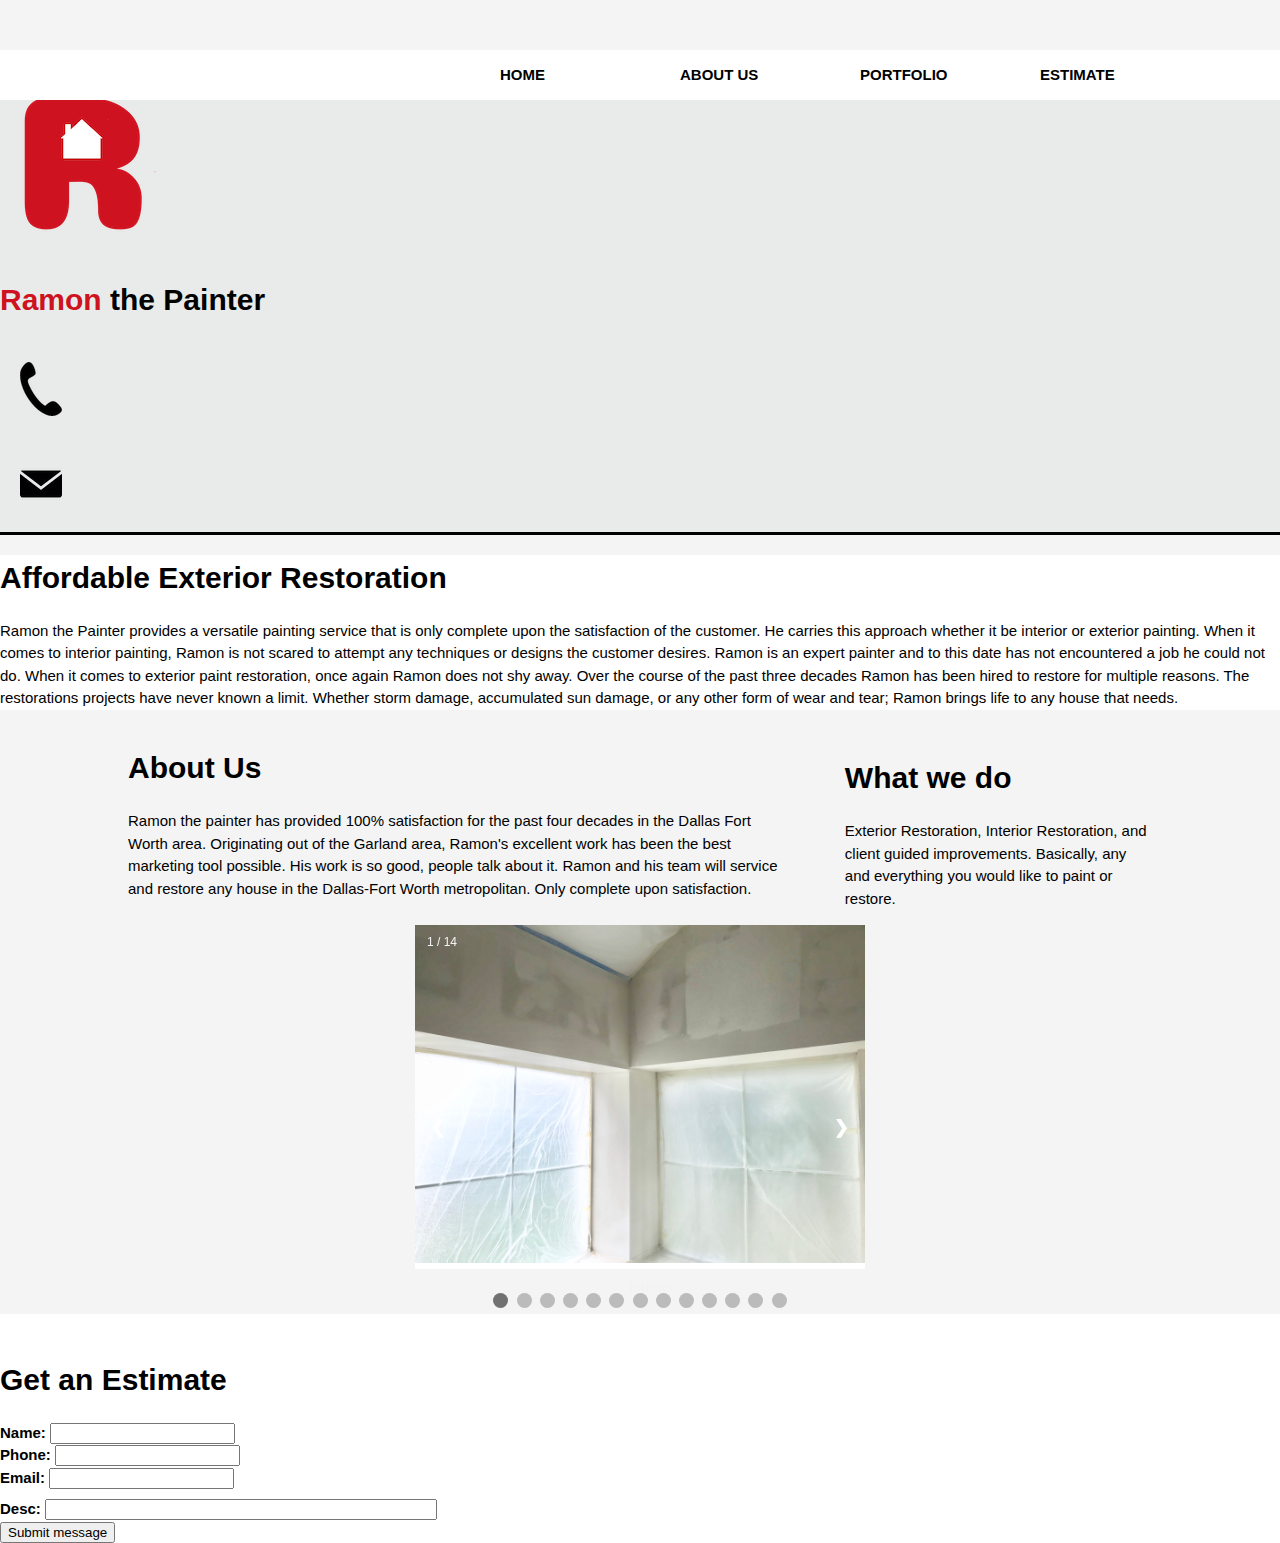
==== Ramon/index.html @ 3c64baa5 "Add files via upload" ====
<!DOCTYPE html>
<html>
  <head>
    <meta charset="utf-8">
    <meta name="viewport" content="width=device-width">
    <meta name="description" content="Ramon the painter, premier exterior home painting with reasonable pricing. All jobs can be done with satisfaction guaranteed"\
    <meta name="keywords" content="Ramon the Painter, premier exterior, reasonable pricing, satisfaction guaranteed, painters in my area, DFW painting, texture painting, contractor, Renovation  "
    <meta name="author" content="Alek Caro">
    <title>Ramon The Painter </title>

    <link rel="stylesheet" href="./css/style.css">
    <link rel="stylesheet" href="./css/portfolio.css">
  </head>

    <nav>
        <ul>
          <li> <a href="#index" >Home</a></li>
          <li> <a href="#about">About Us</a></li>
          <li> <a href="#portfolio">Portfolio</a></li>
          <li> <a href="#Estimate">Estimate</a></li>
        </ul>
    </nav>
<body>
    <header > <img src="./img/logo.png"> <h1><span class="highlight"> Ramon</span> the Painter</h1> <a href="tel:214-679-4513"><img src="./img/phone.png"/></a><a href="mailto:ramonthepainter@yahoo.com"><img src="./img/email.png"/></a> </header>


        <section class="sec1"></section>
        <section class="sec2">
        <div class=”container”>
        <div id = "index">

  	     <h1><span class="highlight"> Affordable Exterior Restoration</span></h1>
  	     <p > Ramon the Painter provides a versatile painting service that is only complete upon the satisfaction of the customer. He carries this approach whether it be interior or exterior painting. When it comes to interior painting, Ramon is not scared to attempt any techniques or designs the customer desires. Ramon is an expert painter and to this date has not encountered a job he could not do. When it comes to exterior paint restoration, once again Ramon does not shy away. Over the course of the past three decades Ramon has been hired to restore for multiple reasons. The restorations projects have never known a limit.  Whether storm damage, accumulated sun damage, or any other form of wear and tear; Ramon brings life to any house that needs. </p>
         <script src="https://apps.elfsight.com/p/platform.js" defer></script>
         <div class="elfsight-app-da55589c-4222-4da8-b563-6948ba908dc8"></div>
        </div>
      </div>
      </section>
      <section>
      <div class="container">
        <div id = "about">
          <article id="main-col">

            <h1 class = page-title> About Us </h1>
              <p> Ramon the painter has provided 100% satisfaction for the past four decades in the Dallas Fort Worth area. Originating out of the Garland area, Ramon's excellent work has been the best marketing tool possible. His work is so good, people talk about it. Ramon and his team will service and restore any house in the Dallas-Fort Worth metropolitan. Only complete upon satisfaction. </p>

          </article>
          <aside id = "sidebar">
            <h1> What we do </h1>
              <p> Exterior Restoration, Interior Restoration, and client guided improvements. Basically, any and everything you would like to paint or restore. </p>

          </aside>

        </div>
      </section>

      <div class="slideshow-container">
        <div id = "portfolio">

        <!-- Full-width images with number and caption text -->
        <div class="mySlides fade">
          <div class="numbertext">1 / 14</div>
          <img src="./img/IMG_4850.JPEG" style="width:100%">
          <div class="text">Interior</div>
        </div>

        <div class="mySlides fade">
          <div class="numbertext">2 / 14</div>
          <img src="./img/IMG_4865.JPEG" style="width:100%">
          <div class="text">Interior</div>
        </div>

        <div class="mySlides fade">
          <div class="numbertext">3 / 14</div>
          <img src="./img/IMG_4856.JPEG" style="width:100%">
          <div class="text">Exterior</div>
        </div>

        <div class="mySlides fade">
          <div class="numbertext">4 / 14</div>
          <img src="./img/photo4.JPEG" style="width:100%">
          <div class="text">Interior</div>
        </div>

        <div class="mySlides fade">
          <div class="numbertext">5 / 14</div>
          <img src="./img/IMG_4854.JPEG" style="width:100%">
          <div class="text">Interior</div>
        </div>

        <div class="mySlides fade">
          <div class="numbertext">6 / 14</div>
          <img src="./img/photo5.JPEG" style="width:100%">
          <div class="text">Interior</div>
        </div>

        <div class="mySlides fade">
          <div class="numbertext">7 / 14</div>
          <img src="./img/IMG_5354.JPEG" style="width:100%">
          <div class="text">Interior</div>
        </div>

        <div class="mySlides fade">
          <div class="numbertext">8 / 14</div>
          <img src="./img/IMG_5384.JPEG" style="width:100%">
          <div class="text">Interior</div>
        </div>

        <div class="mySlides fade">
          <div class="numbertext">9 / 14</div>
          <img src="./img/photo8.JPEG" style="width:100%">
          <div class="text">Interior</div>
        </div>

        <div class="mySlides fade">
          <div class="numbertext">10 / 14</div>
          <img src="./img/photo9.JPEG" style="width:100%">
          <div class="text">Interior</div>
        </div>

        <div class="mySlides fade">
          <div class="numbertext">11 / 14</div>
          <img src="./img/photo10.JPEG" style="width:100%">
          <div class="text">Interior</div>
        </div>

        <div class="mySlides fade">
          <div class="numbertext">12 / 14</div>
          <img src="./img/photo11.JPEG" style="width:100%">
          <div class="text">Interior</div>
        </div>

        <div class="mySlides fade">
          <div class="numbertext">13 / 14</div>
          <img src="./img/photo12.JPEG" style="width:100%">
          <div class="text">Interior</div>
        </div>
        <div class="mySlides fade">
          <div class="numbertext">14 / 14</div>
          <img src="./img/photo13.JPEG" style="width:100%">
          <div class="text">Interior</div>
        </div>
        <!-- Next and previous buttons -->
        <a class="prev" onclick="plusSlides(-1)">&#10094;</a>
        <a class="next" onclick="plusSlides(1)">&#10095;</a>
      </div>
      <br>

      <!-- The dots/circles -->
      <div style="text-align:center">
        <span class="dot" onclick="currentSlide(1)"></span>
        <span class="dot" onclick="currentSlide(2)"></span>
        <span class="dot" onclick="currentSlide(3)"></span>
        <span class="dot" onclick="currentSlide(4)"></span>
        <span class="dot" onclick="currentSlide(5)"></span>
        <span class="dot" onclick="currentSlide(6)"></span>
        <span class="dot" onclick="currentSlide(7)"></span>
        <span class="dot" onclick="currentSlide(8)"></span>
        <span class="dot" onclick="currentSlide(9)"></span>
        <span class="dot" onclick="currentSlide(10)"></span>
        <span class="dot" onclick="currentSlide(11)"></span>
        <span class="dot" onclick="currentSlide(12)"></span>
        <span class="dot" onclick="currentSlide(13)"></span>
      </div>

      <script>
        var slideIndex = 1;
      showSlides(slideIndex);

      // Next/previous controls
      function plusSlides(n) {
        showSlides(slideIndex += n);
      }

      // Thumbnail image controls
      function currentSlide(n) {
        showSlides(slideIndex = n);
      }

      function showSlides(n) {
        var i;
        var slides = document.getElementsByClassName("mySlides");
        var dots = document.getElementsByClassName("dot");
        if (n > slides.length) {slideIndex = 1}
        if (n < 1) {slideIndex = slides.length}
        for (i = 0; i < slides.length; i++) {
            slides[i].style.display = "none";
        }
        for (i = 0; i < dots.length; i++) {
            dots[i].className = dots[i].className.replace(" active", "");
        }
        slides[slideIndex-1].style.display = "block";
        dots[slideIndex-1].className += " active";
      }
      </script>
      </div>
      </div>

      <div id = "GetAnEstimate">
      <script>
        function myFunction(){
          var xhttp = new XMLHttpRequest();
          xhttp.onreadystatechange = function(){
            if (this.readyState === XMLHttpRequest.DONE && this.status === 200) {
              document.getElementById("my-demo").innerHTML = "Email Sent!";
            }
        };
        var formName = "\""+ document.getElementById("formName").value + "\""
        var emailRequestor = "\""+ document.getElementById("emailRequestor").value + "\""
        var emailBody = "\""+ document.getElementById("emailBody").value + "\""
        var emailSubject = "\""+ document.getElementById("emailSubject").value + "\""



        xhttp.open("POST", " https://yell7mpp0i.execute-api.us-east-2.amazonaws.com/dev/sendmessage");
        xhttp.setRequestHeader("Content-Type", "application/x-www-form-urlencoded");
        xhttp.send("{\"formName\": "+ formName + ",\"emailBody\": "+ emailBody + ",\"emailRequestor\":  "+ emailRequestor + ",\"emailSubject\":  "+ emailSubject + "}");
        }
      </script>

       <section id=”Estimate”>
         <div class=”container”>
              <div aign = "center">
                  <div id = "Estimate"   >

              <br>
              <h1><span id="my-demo"> Get an Estimate </span></h1>





              <b> Name: </b> <input styles="" types="text" id="formName" /><br>
              <b> Phone: </b> <input styles="" types="text" id="emailRequestor" /><br>
              <b> Email: </b> <input styles="" types="text" id="emailBody" /><br>
              <b> Desc: </b> <input styles="" types="text" id="emailSubject" /><br>


              <button onclick="myFunction()">Submit message </button>

              </div>
             </div>
            </div>
      </section>
---- Ramon/css/style.css ----
html{
  scroll-behavior: smooth;
}
body{

  font:15px/1.5 Arial,Helvetica, sans-serif;
  padding:0;
  margin:0;
  background-color:#f4f4f4;

}
nav{
  width:100%;
  height: 50px;
  top: 0;
  background-color:rgba(255, 255, 255, 255) ;
  border-top: 1px rgba(0,0,0,0);
  border-bottom:1px rgba(0,0,0,0);
  position: sticky;
  top: 50px;

}
nav ul {
  display: flex;
  margin: 0;
  padding: 0  100px;
  float:right;
}
nav ul li {
  list-style: none;
  color: black;
}
nav ul li a {
  display: block;
  color: black;
  padding: 0 20px;
  text-decoration: none;
  text-transform: uppercase;
  font-weight: bold;
  line-height: 50px;
}
nav ul li a: hover,
nav ul li a.active{
  background: #white;
}

/*Global*/
.container{
  width:80%;
  margin:auto;
  overflow:hidden;
}
ul {
  margin:0;
  padding:0;
}

a{
  padding:20px;
  width:100px;
  display:block;
  text-decoration: none;
  color:#fff;
  text-transform: uppercase;
  font-weight: bold;
}
#index{
  background:white;
}
#portfolio{
  background:white;
}
#about{
  background:white;
}
#GetAnEstimate{
  background:white;
  text-decoration-color: #ce1220;
}
#GetAnEstimate b {
  color:black;

}
#GetAnEstimate h1 {
  color:black;

}


.dark{
  padding:15px;
  background:#929292;
  color:#ffffff;
  margin-top: 10px;
  margin-bottom: 10px;
}
.light{
  padding:15px;
  background:#e9ebea;
  color:#ffffff;
  margin-top: 10px;
  margin-bottom: 10px;
}

/*header*/
header{
  background:#e9ebea;
  color:#010101;
  padding-top:30px;
  min-height:70px;
  border-bottom:#010101 3px solid;
}

  header a {
    color:#010101;
    text-decoration:none;
    text-transform: uppercase;
    font-size: 16px;
  }


  li{
    float:left;
    display:inline;
    padding: 0 20px 0 20px;
  }

  header #branding{
    float:left;
  }

  header #branding h1{
    margin:0;
  }


  header .highlight, header .current a{
    color:#ce1220;
    font-weight:bold;
  }

  header a:hover{
    color:#cccccc;
    font-weight:bold;
  }


  #header-background{
    height: 100%;
    background-image: url('../img/showcase.jpeg');
    background-repeat: no-repeat;
    height: 409px;
    background-position: center;
    background-size: cover;
  }



 #showcase{
   text-align:center;
   background-color:;
 }
 #showcase h1{
   margin-top:100px;
   font-size:55px;
   margin-bottom:10px:
 }
 #showcase p{
   font-size:20px;
 }
 #showcase img{
   align: center;
   width: 90px

 }





/*sidebar */
aside#sidebar{
  float:right;
  width:30%;
  margin-top:10px;

}
#emailSubject{

  width:30%;
  margin-top:10px;

}

/*main-col */

article#main-col{
  float:left;
  width: 65%;
}

/*footer*/

footer{
  padding:20px;
  margin-top:20px;
  color:#ce1220;
  background-color: #929292;
  text-align: center;
}
/*media queries */
@media (max-width: 768px){
  header #branding,
  header nav,
  header nav li
  #newsletter h1,
  #newsletter form{

    text-align:center;
    width: 100%;
  }


  header{
    padding-bottom:20px;
  }

  #showcase h1{
    margin-top: 40px;
  }
---- Ramon/css/portfolio.css ----
{box-sizing: border-box}

.slideshow-container {
  max-width: 450px;
  max-height: 600px;


  position: relative;
  margin: auto;
}

/* Hide the images by default */
.mySlides {
  display: none;
}

/* Next & previous buttons */
.prev, .next {
  cursor: pointer;
  position: absolute;
  top: 50%;
  width: auto;
  margin-top: -22px;
  padding: 16px;
  color: white;
  font-weight: bold;
  font-size: 18px;
  transition: 0.6s ease;
  border-radius: 0 3px 3px 0;
  user-select: none;
}

/* Position the "next button" to the right */
.next {
  right: 0;
  border-radius: 3px 0 0 3px;
}

/* On hover, add a black background color with a little bit see-through */
.prev:hover, .next:hover {
  background-color: rgba(0,0,0,0.8);
}

/* Caption text */
.text {
  color: #f2f2f2;
  font-size: 15px;
  padding: 8px 12px;
  position: absolute;
  bottom: 8px;
  width: 100%;
  text-align: center;
}

/* Number text (1/3 etc) */
.numbertext {
  color: #f2f2f2;
  font-size: 12px;
  padding: 8px 12px;
  position: absolute;
  top: 0;
}

/* The dots/bullets/indicators */
.dot {
  cursor: pointer;
  height: 15px;
  width: 15px;
  margin: 0 2px;
  background-color: #bbb;
  border-radius: 50%;
  display: inline-block;
  transition: background-color 0.6s ease;
}

.active, .dot:hover {
  background-color: #717171;
}

/* Fading animation */
.fade {
  -webkit-animation-name: fade;
  -webkit-animation-duration: 1.5s;
  animation-name: fade;
  animation-duration: 1.5s;
}

@-webkit-keyframes fade {
  from {opacity: .4}
  to {opacity: 1}
}

@keyframes fade {
  from {opacity: .4}
  to {opacity: 1}
}
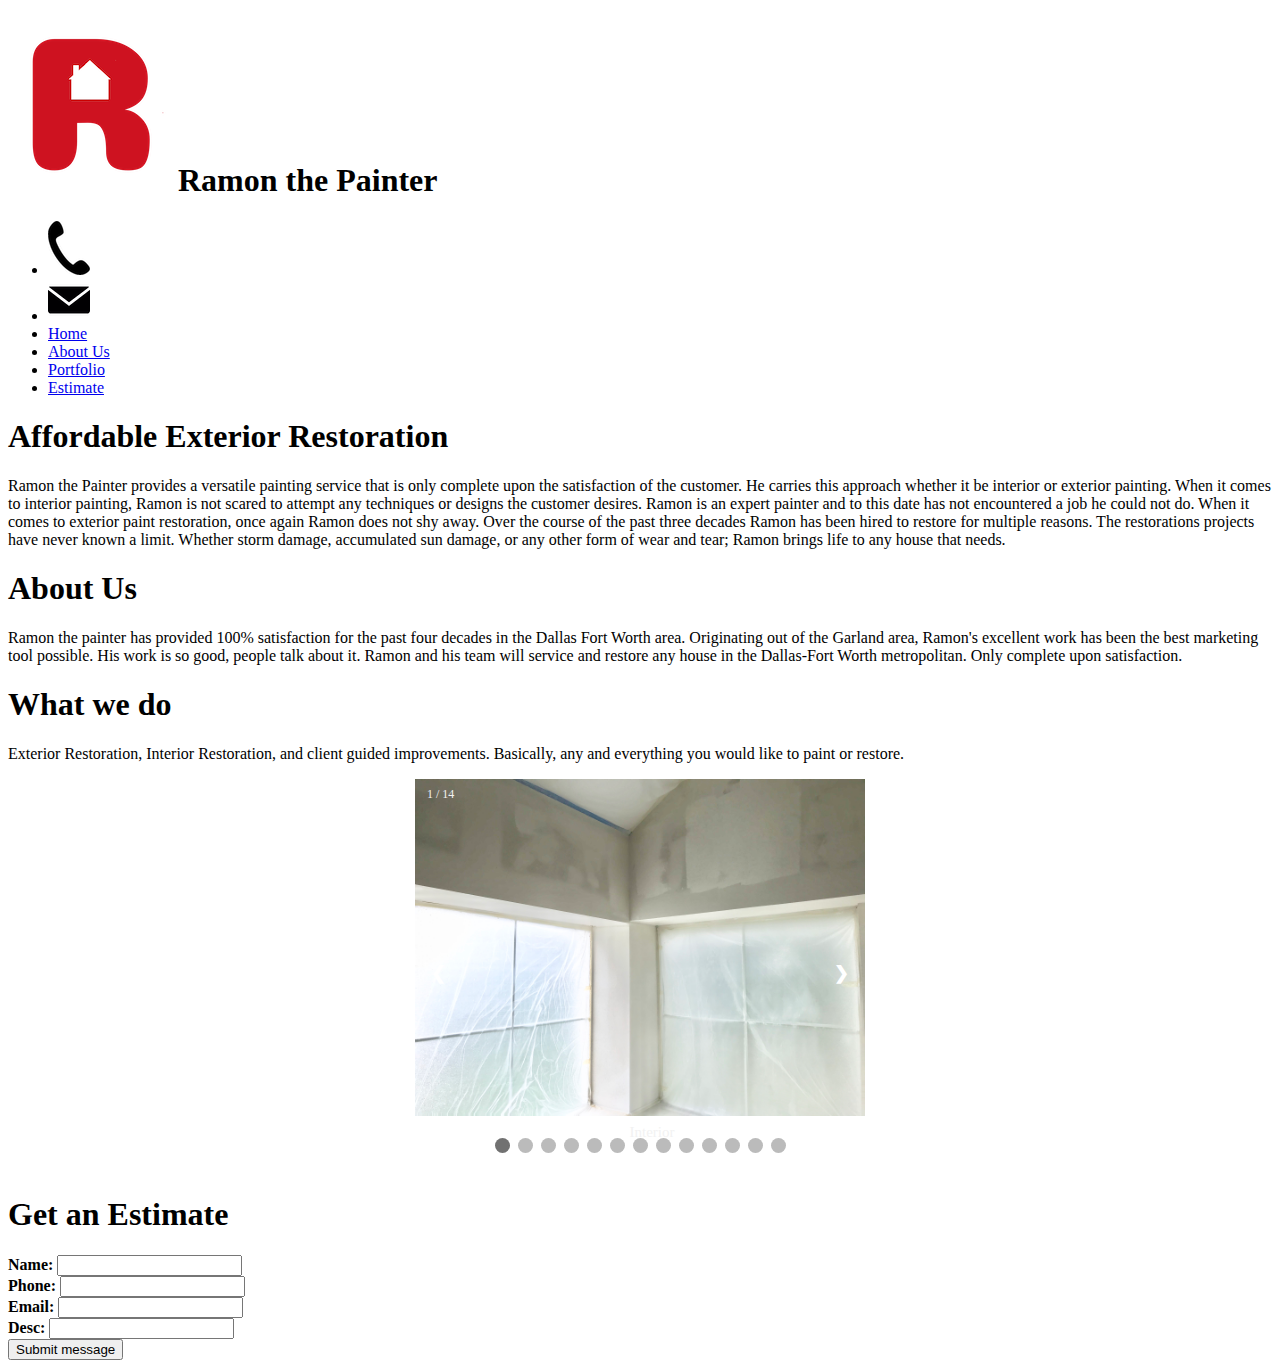
==== commit d9ef94f9: "Add files via upload" ====
--- a/Ramon/index.html
+++ b/Ramon/index.html
@@ -11,21 +11,27 @@
     <link rel="stylesheet" href="./css/style.css">
     <link rel="stylesheet" href="./css/portfolio.css">
   </head>
+  <section>
+    <header><h1><span class="highlight"> <img src="./img/logo.png">Ramon</span> the Painter</h1></header>
 
     <nav>
+
         <ul>
-          <li> <a href="#index" >Home</a></li>
+          <li > <a href="tel:214-679-4513"><img src="./img/phone.png"/></a></li>
+          <li > <a href="mailto:ramonthepainter@yahoo.com"><img src="./img/email.png"/></a></li>
+          <li> <a href="#index">Home</a></li>
           <li> <a href="#about">About Us</a></li>
           <li> <a href="#portfolio">Portfolio</a></li>
           <li> <a href="#Estimate">Estimate</a></li>
+
         </ul>
     </nav>
+
+  </section>
 <body>
-    <header > <img src="./img/logo.png"> <h1><span class="highlight"> Ramon</span> the Painter</h1> <a href="tel:214-679-4513"><img src="./img/phone.png"/></a><a href="mailto:ramonthepainter@yahoo.com"><img src="./img/email.png"/></a> </header>
-
-
-        <section class="sec1"></section>
-        <section class="sec2">
+
+
+      <section>
         <div class=”container”>
         <div id = "index">
 
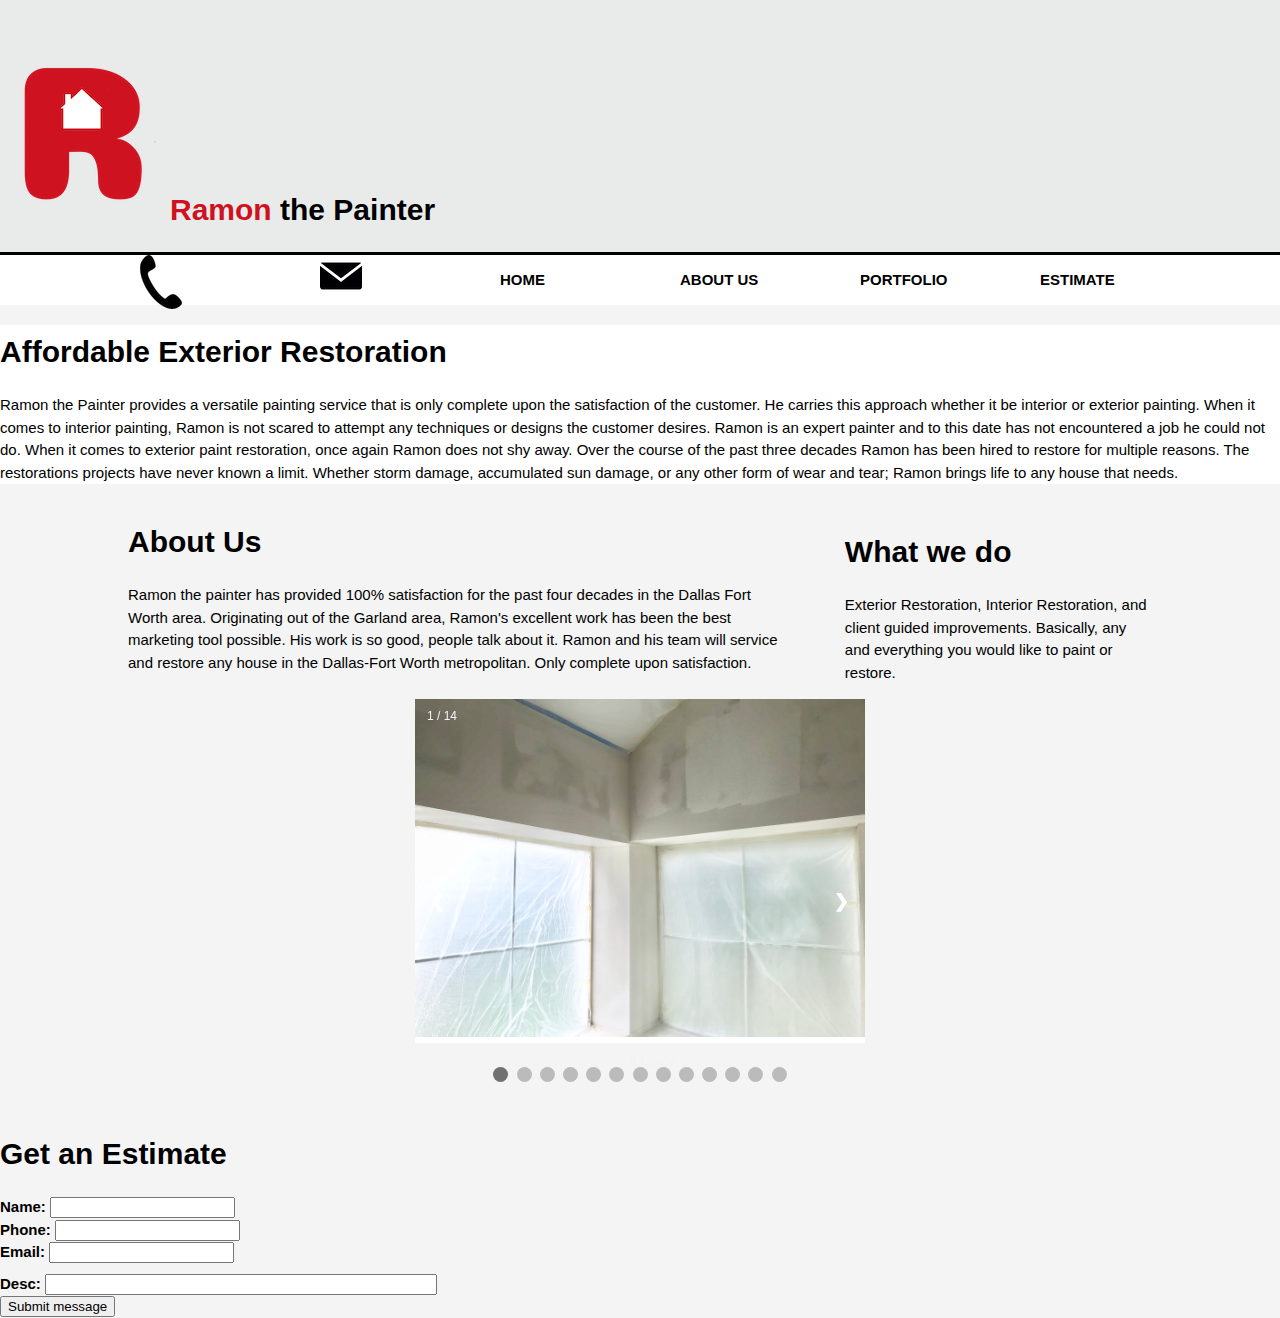
==== commit 21891fc8: "Add files via upload" ====
--- a/Ramon/index.html
+++ b/Ramon/index.html
@@ -27,7 +27,7 @@
         </ul>
     </nav>
 
-  </section>
+  
 <body>
 
 
--- a/Ramon/css/style.css
+++ b/Ramon/css/style.css
@@ -0,0 +1,187 @@
+html{
+  scroll-behavior: smooth;
+}
+
+body{
+  font: 15px/1.5 Arial, Helvetica, Sans-serif;
+  padding:0;
+  margin: 0;
+  background-color: #f4f4f4;
+}
+
+
+
+nav{
+  width:100%;
+  height: 50px;
+  top: 0;
+  background-color:rgba(255, 255, 255, 255) ;
+  border-top: 1px rgba(0,0,0,0);
+  border-bottom:1px rgba(0,0,0,0);
+  position: sticky;
+  top: 50px;
+
+}
+nav ul {
+  display: flex;
+  margin: 0;
+  padding: 0  100px;
+  float:right;
+}
+nav ul li {
+  list-style: none;
+  color: black;
+}
+nav ul li a {
+  display: block;
+  color: black;
+  padding: 0 20px;
+  text-decoration: none;
+  text-transform: uppercase;
+  font-weight: bold;
+  line-height: 50px;
+}
+nav ul li a: hover,
+nav ul li a.active{
+  background: #white;
+}
+
+/*Global*/
+.container{
+  width:80%;
+  margin:auto;
+  overflow:hidden;
+}
+ul {
+  margin:0;
+  padding:0;
+}
+
+a{
+  padding:20px;
+  width:100px;
+  display:block;
+  text-decoration: none;
+  color:#fff;
+  text-transform: uppercase;
+  font-weight: bold;
+}
+#index{
+  background:white;
+}
+#portfolio{
+  background:white;
+}
+#about{
+  background:white;
+}
+
+.dark{
+  padding:15px;
+  background:#929292;
+  color:#ffffff;
+  margin-top: 10px;
+  margin-bottom: 10px;
+}
+.light{
+  padding:15px;
+  background:#e9ebea;
+  color:#ffffff;
+  margin-top: 10px;
+  margin-bottom: 10px;
+}
+
+/*header*/
+header{
+  background:#e9ebea;
+  color:#010101;
+  padding-top:30px;
+  min-height:70px;
+  border-bottom:#010101 3px solid;
+}
+
+  header a {
+    color:#010101;
+    text-decoration:none;
+    text-transform: uppercase;
+    font-size: 16px;
+  }
+
+
+  li{
+    float:left;
+    display:inline;
+    padding: 0 20px 0 20px;
+  }
+
+  header #branding{
+    float:left;
+  }
+
+  header #branding h1{
+    margin:0;
+  }
+
+
+  header .highlight, header .current a{
+    color:#ce1220;
+    font-weight:bold;
+  }
+
+  header a:hover{
+    color:#cccccc;
+    font-weight:bold;
+  }
+
+
+  #header-background{
+    height: 100%;
+    background-image: url('../img/showcase.jpeg');
+    background-repeat: no-repeat;
+    height: 409px;
+    background-position: center;
+    background-size: cover;
+  }
+
+
+/*sidebar */
+aside#sidebar{
+  float:right;
+  width:30%;
+  margin-top:10px;
+
+}
+#emailSubject{
+
+  width:30%;
+  margin-top:10px;
+
+}
+
+/*main-col */
+
+article#main-col{
+  float:left;
+  width: 65%;
+}
+
+/*footer*/
+
+footer{
+  padding:20px;
+  margin-top:20px;
+  color:#ce1220;
+  background-color: #929292;
+  text-align: center;
+}
+/*media queries */
+@media (max-width: 768px){
+  header #branding,
+  header nav,
+  header nav li
+  #newsletter h1,
+  #newsletter form{
+
+    text-align:center;
+    width: 100%;
+  }
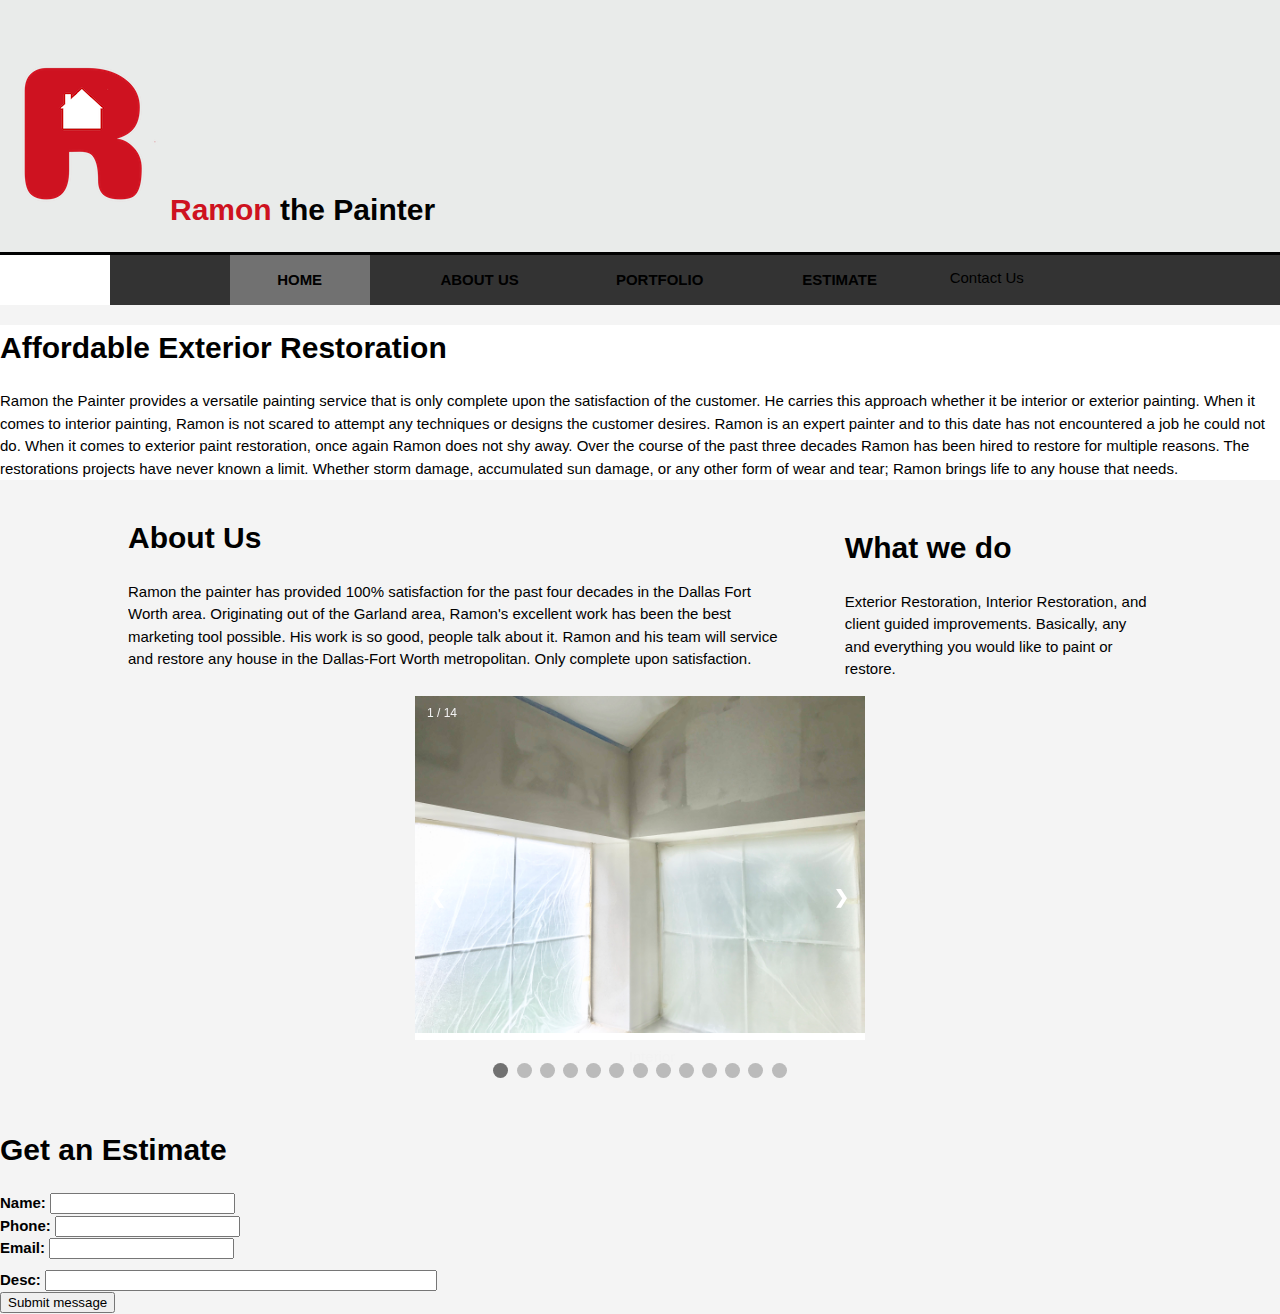
==== commit 6d153ec5: "Add files via upload" ====
--- a/Ramon/index.html
+++ b/Ramon/index.html
@@ -12,23 +12,28 @@
     <link rel="stylesheet" href="./css/portfolio.css">
   </head>
   <section>
+
     <header><h1><span class="highlight"> <img src="./img/logo.png">Ramon</span> the Painter</h1></header>
 
+<body>
     <nav>
-
-        <ul>
-          <li > <a href="tel:214-679-4513"><img src="./img/phone.png"/></a></li>
-          <li > <a href="mailto:ramonthepainter@yahoo.com"><img src="./img/email.png"/></a></li>
-          <li> <a href="#index">Home</a></li>
+        <ul class = "topnav">
+
+          <li> <a class = "active" href="#index">Home</a></li>
           <li> <a href="#about">About Us</a></li>
           <li> <a href="#portfolio">Portfolio</a></li>
           <li> <a href="#Estimate">Estimate</a></li>
+          <li class = "dropdown"> Contact Us <a href="javascript:void(0)" class = "dropbtn"</a>
+            <div class = "dropdown-content">
+            <a href="tel:214-679-4513"><img src="./img/phone.png"/></a>
+            <a href = "mailto:ramonthepainter@yahoo.com"><img src="./img/email.png"/></a><
+            </div>
+          </li>
 
         </ul>
     </nav>
 
-  
-<body>
+
 
 
       <section>
--- a/Ramon/css/style.css
+++ b/Ramon/css/style.css
@@ -8,7 +8,56 @@
   margin: 0;
   background-color: #f4f4f4;
 }
-
+ul {
+  list-style-type: none;
+  margin: 0;
+  padding: 0;
+  overflow: hidden;
+  background-color: #333;
+}
+
+li {
+  float: left;
+}
+
+li a, .dropbtn {
+  display: inline-block;
+  color: white;
+  text-align: center;
+  padding: 14px 16px;
+  text-decoration: none;
+}
+
+li a:hover, .dropdown:hover .dropbtn {
+  background-color: red;
+}
+
+li.dropdown {
+  display: inline-block;
+}
+
+.dropdown-content {
+  display: none;
+  position: absolute;
+  background-color: #f9f9f9;
+  min-width: 160px;
+  box-shadow: 0px 8px 16px 0px rgba(0,0,0,0.2);
+  z-index: 1;
+}
+
+.dropdown-content a {
+  color: black;
+  padding: 12px 16px;
+  text-decoration: none;
+  display: block;
+  text-align: left;
+}
+
+.dropdown-content a:hover {background-color: #f1f1f1;}
+
+.dropdown:hover .dropdown-content {
+  display: block;
+}
 
 
 nav{
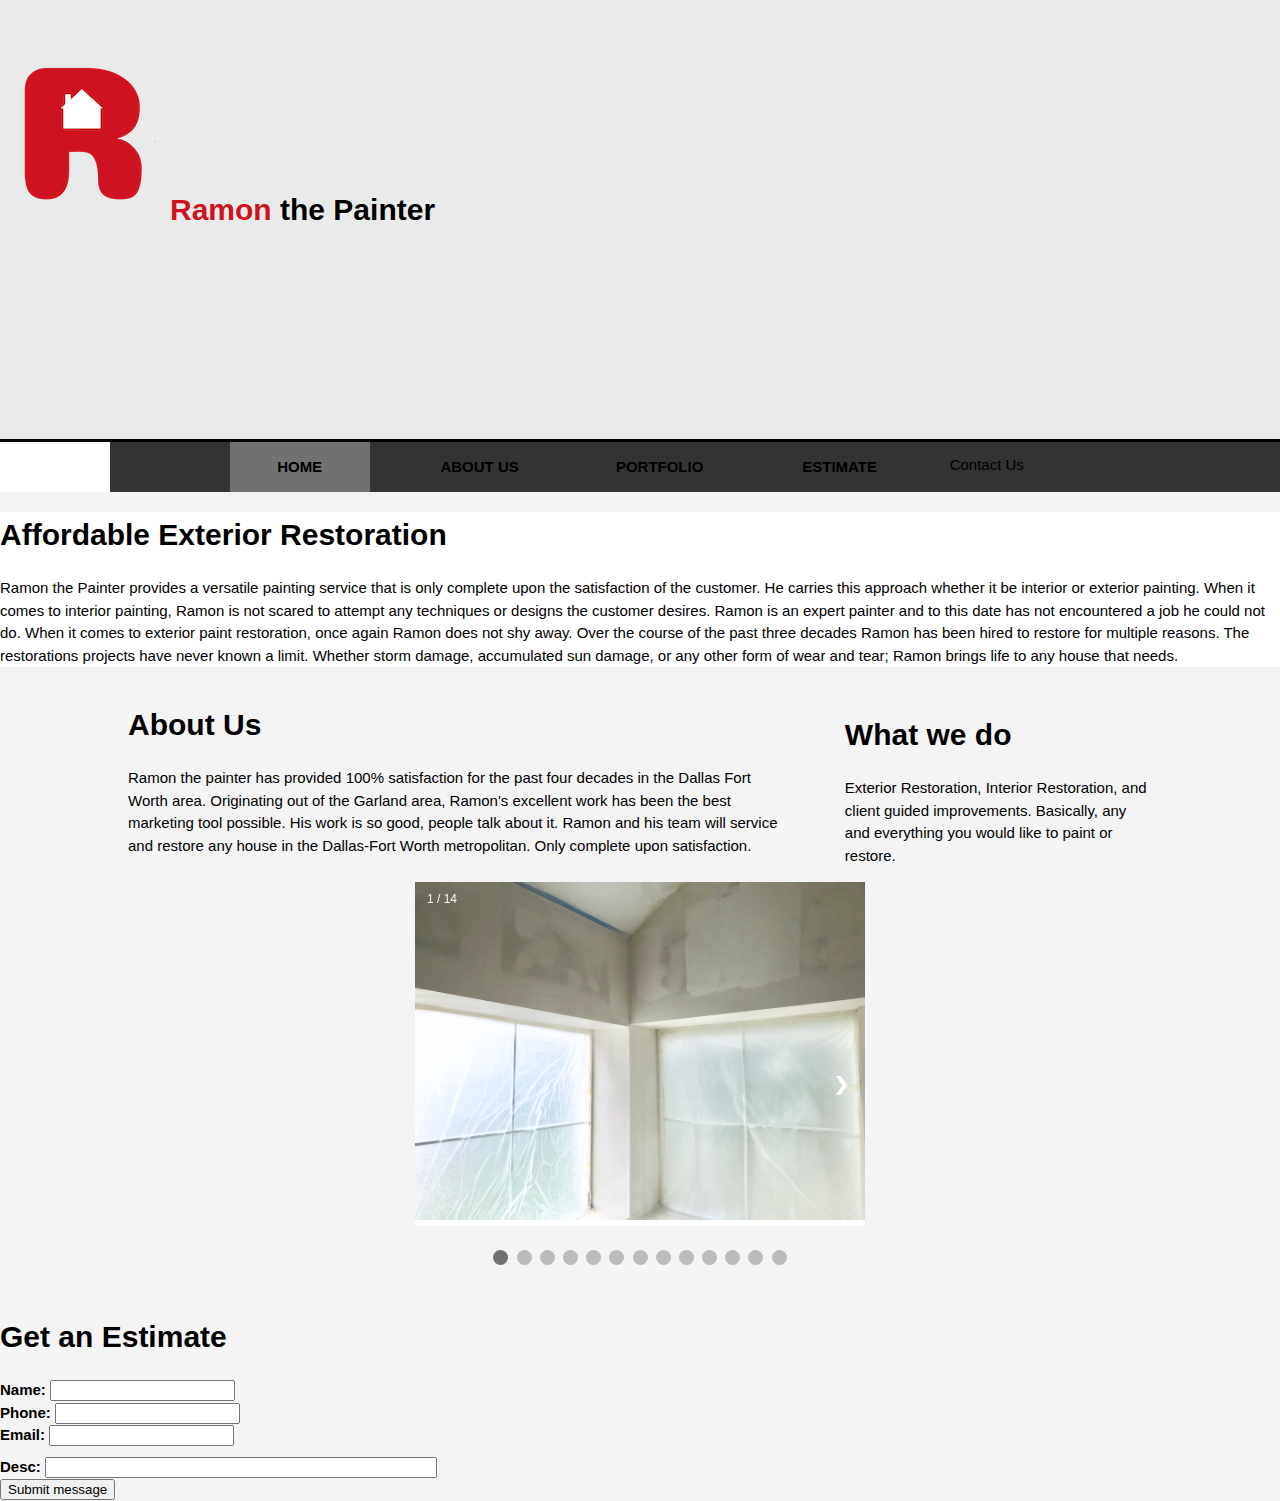
==== commit 382dcc1b: "Add files via upload" ====
--- a/Ramon/index.html
+++ b/Ramon/index.html
@@ -13,7 +13,7 @@
   </head>
   <section>
 
-    <header><h1><span class="highlight"> <img src="./img/logo.png">Ramon</span> the Painter</h1></header>
+    <header id = "header-background"><h1><span class="highlight"> <img src="./img/logo.png">Ramon</span> the Painter</h1></header>
 
 <body>
     <nav>
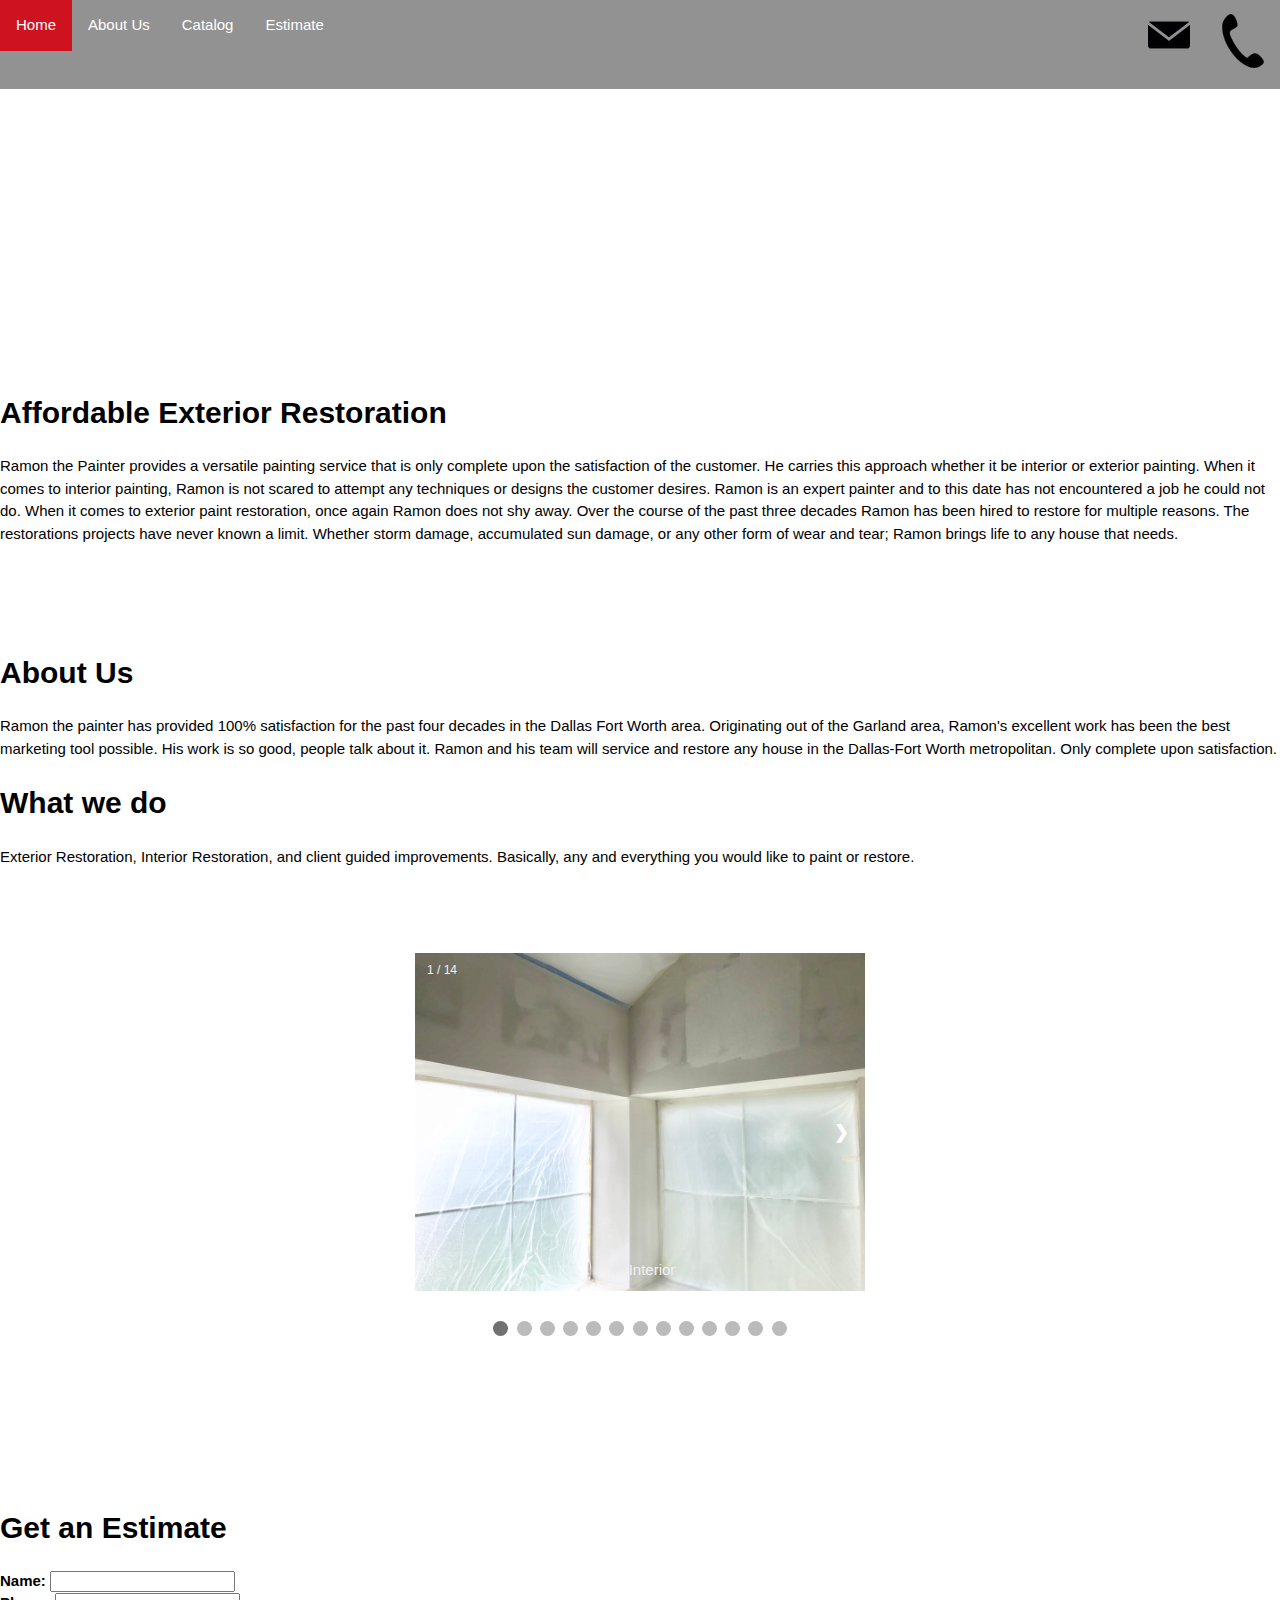
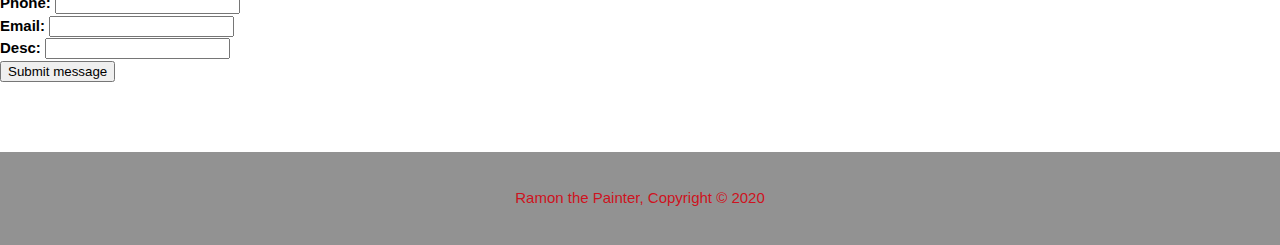
==== commit a0a44b80: "Add files via upload" ====
--- a/Ramon/index.html
+++ b/Ramon/index.html
@@ -1,255 +1,364 @@
 <!DOCTYPE html>
 <html>
-  <head>
-    <meta charset="utf-8">
-    <meta name="viewport" content="width=device-width">
-    <meta name="description" content="Ramon the painter, premier exterior home painting with reasonable pricing. All jobs can be done with satisfaction guaranteed"\
-    <meta name="keywords" content="Ramon the Painter, premier exterior, reasonable pricing, satisfaction guaranteed, painters in my area, DFW painting, texture painting, contractor, Renovation  "
-    <meta name="author" content="Alek Caro">
-    <title>Ramon The Painter </title>
-
-    <link rel="stylesheet" href="./css/style.css">
-    <link rel="stylesheet" href="./css/portfolio.css">
-  </head>
-  <section>
-
-    <header id = "header-background"><h1><span class="highlight"> <img src="./img/logo.png">Ramon</span> the Painter</h1></header>
-
-<body>
-    <nav>
-        <ul class = "topnav">
-
-          <li> <a class = "active" href="#index">Home</a></li>
-          <li> <a href="#about">About Us</a></li>
-          <li> <a href="#portfolio">Portfolio</a></li>
-          <li> <a href="#Estimate">Estimate</a></li>
-          <li class = "dropdown"> Contact Us <a href="javascript:void(0)" class = "dropbtn"</a>
-            <div class = "dropdown-content">
-            <a href="tel:214-679-4513"><img src="./img/phone.png"/></a>
-            <a href = "mailto:ramonthepainter@yahoo.com"><img src="./img/email.png"/></a><
-            </div>
-          </li>
-
-        </ul>
-    </nav>
-
-
-
-
-      <section>
-        <div class=”container”>
-        <div id = "index">
-
-  	     <h1><span class="highlight"> Affordable Exterior Restoration</span></h1>
-  	     <p > Ramon the Painter provides a versatile painting service that is only complete upon the satisfaction of the customer. He carries this approach whether it be interior or exterior painting. When it comes to interior painting, Ramon is not scared to attempt any techniques or designs the customer desires. Ramon is an expert painter and to this date has not encountered a job he could not do. When it comes to exterior paint restoration, once again Ramon does not shy away. Over the course of the past three decades Ramon has been hired to restore for multiple reasons. The restorations projects have never known a limit.  Whether storm damage, accumulated sun damage, or any other form of wear and tear; Ramon brings life to any house that needs. </p>
-         <script src="https://apps.elfsight.com/p/platform.js" defer></script>
-         <div class="elfsight-app-da55589c-4222-4da8-b563-6948ba908dc8"></div>
+<head>
+
+<meta name="viewport" content="width=device-width">
+<style>
+html{
+  scroll-behavior: smooth;
+
+}
+
+body{
+  font: 15px/1.5 Arial, Helvetica, Sans-serif;
+  padding:0;
+  margin: 0;
+  background-color: #f4f4f4;
+  padding-top: 300px;
+
+}
+
+section{
+  height: 80%
+  width: 100%
+}
+ul.topnav {
+  list-style-type: none;
+  margin: 0;
+  padding: 0;
+  overflow: hidden;
+  background-color: #929292;
+  position:fixed;
+  top:0;
+  width: 100%;
+}
+
+ul.topnav li {float: left;}
+
+ul.topnav li a {
+  display: block;
+  color: white;
+  text-align: center;
+  padding: 14px 16px;
+  text-decoration: none;
+
+}
+ul.topnav li a:hover:not (.active){background-color:#929292;
+}
+
+li a:hover{
+  background-color: #ce1220;
+}
+
+.active{background-color:#ce1220;
+}
+
+ul.topnav li a.active {background-color: #ce1220;}
+
+ul.topnav li.right {float: right;}
+
+@media screen and (max-width: 600px) {
+  ul.topnav li.right,
+  ul.topnav li {float: none;}
+}
+footer{
+  padding:20px;
+  margin-top:20px;
+  color:#ce1220;
+  background-color: #929292;
+  text-align: center;
+}
+aside#sidebar{
+  float:right;
+  width:30%;
+  margin-top:10px;
+
+}
+
+header .highlight, header .current a{
+  color:#ce1220;
+  font-weight:bold;
+}
+nav ul {
+  display: flex;
+  margin: 0;
+  padding: 0  100px;
+  float:right;
+}
+nav ul li {
+  list-style: none;
+  color: black;
+}
+nav ul li a {
+  display: block;
+  color: black;
+  padding: 0 20px;
+  text-decoration: none;
+  text-transform: uppercase;
+  font-weight: bold;
+  line-height: 50px;
+}
+li a: hover{
+  background-color: #ce1220;
+}
+li a: onclick{
+  background-color: #ce1220;
+}
+nav ul li a.active{
+  background: #white;
+
+}
+ul.topnav{
+  z-index: 999;
+}
+#portfolio{
+  padding-top: 50px;
+}
+#Estimate{
+  padding-top: 50px;
+  padding-bottom: 50px;
+}
+
+</style>
+</head>
+<link rel="stylesheet" href="./css/portfolio.css">
+<body style = "background-color:white">
+
+<ul class="topnav">
+  <li><a  href="#index">Home</a></li>
+  <li><a href="#about">About Us </a></li>
+  <li><a href="#portfolio">Catalog</a></li>
+  <li> <a href="#Estimate">Estimate</a></li>
+  <li class="right"><a href="tel:214-679-4513"><img src="./img/phone.png"/></a></li>
+  <li class= "right"><a  href = "mailto:ramonthepainter@yahoo.com"><img src="./img/email.png"/></a></li>
+</ul>
+
+<section>  <div id = "index" style= "display:block; padding-top:70px;">
+  <div class=”container”>
+
+
+
+   <h1  ><span class="highlight"> Affordable Exterior Restoration</span></h1>
+   <p > Ramon the Painter provides a versatile painting service that is only complete upon the satisfaction of the customer. He carries this approach whether it be interior or exterior painting. When it comes to interior painting, Ramon is not scared to attempt any techniques or designs the customer desires. Ramon is an expert painter and to this date has not encountered a job he could not do. When it comes to exterior paint restoration, once again Ramon does not shy away. Over the course of the past three decades Ramon has been hired to restore for multiple reasons. The restorations projects have never known a limit.  Whether storm damage, accumulated sun damage, or any other form of wear and tear; Ramon brings life to any house that needs. </p>
+   <script class ="reviews" src="https://apps.elfsight.com/p/platform.js" defer></script>
+   <div class="elfsight-app-da55589c-4222-4da8-b563-6948ba908dc8"></div>
+  </div>
+</div>
+<div id = "about" style= "display:block; padding-top:70px;">
+</section>
+
+<section>
+<div class="container">
+
+    <article id="main-col">
+
+
+      <h1 class = page-title> About Us </h1>
+          <p> Ramon the painter has provided 100% satisfaction for the past four decades in the Dallas Fort Worth area. Originating out of the Garland area, Ramon's excellent work has been the best marketing tool possible. His work is so good, people talk about it. Ramon and his team will service and restore any house in the Dallas-Fort Worth metropolitan. Only complete upon satisfaction. </p>
+
+      <h1> What we do </h1>
+        <p> Exterior Restoration, Interior Restoration, and client guided improvements. Basically, any and everything you would like to paint or restore. </p>
+
+
+
+  </div>
+</section>
+
+<section>
+  <div id = "portfolio" style= "display:block; padding-top:70px;">
+
+<div class="slideshow-container">
+
+
+  <!-- Full-width images with number and caption text -->
+  <div class="mySlides fade">
+    <div class="numbertext">1 / 14</div>
+    <img src="./img/IMG_4850.JPEG" style="width:100%">
+    <div class="text">Interior</div>
+  </div>
+
+  <div class="mySlides fade">
+    <div class="numbertext">2 / 14</div>
+    <img src="./img/IMG_4865.JPEG" style="width:100%">
+    <div class="text">Interior</div>
+  </div>
+
+  <div class="mySlides fade">
+    <div class="numbertext">3 / 14</div>
+    <img src="./img/IMG_4856.JPEG" style="width:100%">
+    <div class="text">Exterior</div>
+  </div>
+
+  <div class="mySlides fade">
+    <div class="numbertext">4 / 14</div>
+    <img src="./img/photo4.JPEG" style="width:100%">
+    <div class="text">Interior</div>
+  </div>
+
+  <div class="mySlides fade">
+    <div class="numbertext">5 / 14</div>
+    <img src="./img/IMG_4854.JPEG" style="width:100%">
+    <div class="text">Interior</div>
+  </div>
+
+  <div class="mySlides fade">
+    <div class="numbertext">6 / 14</div>
+    <img src="./img/photo5.JPEG" style="width:100%">
+    <div class="text">Interior</div>
+  </div>
+
+  <div class="mySlides fade">
+    <div class="numbertext">7 / 14</div>
+    <img src="./img/IMG_5354.JPEG" style="width:100%">
+    <div class="text">Interior</div>
+  </div>
+
+  <div class="mySlides fade">
+    <div class="numbertext">8 / 14</div>
+    <img src="./img/IMG_5384.JPEG" style="width:100%">
+    <div class="text">Interior</div>
+  </div>
+
+  <div class="mySlides fade">
+    <div class="numbertext">9 / 14</div>
+    <img src="./img/photo8.JPEG" style="width:100%">
+    <div class="text">Interior</div>
+  </div>
+
+  <div class="mySlides fade">
+    <div class="numbertext">10 / 14</div>
+    <img src="./img/photo9.JPEG" style="width:100%">
+    <div class="text">Interior</div>
+  </div>
+
+  <div class="mySlides fade">
+    <div class="numbertext">11 / 14</div>
+    <img src="./img/photo10.JPEG" style="width:100%">
+    <div class="text">Interior</div>
+  </div>
+
+  <div class="mySlides fade">
+    <div class="numbertext">12 / 14</div>
+    <img src="./img/photo11.JPEG" style="width:100%">
+    <div class="text">Interior</div>
+  </div>
+
+  <div class="mySlides fade">
+    <div class="numbertext">13 / 14</div>
+    <img src="./img/photo12.JPEG" style="width:100%">
+    <div class="text">Interior</div>
+  </div>
+  <div class="mySlides fade">
+    <div class="numbertext">14 / 14</div>
+    <img src="./img/photo13.JPEG" style="width:100%">
+    <div class="text">Interior</div>
+  </div>
+  <!-- Next and previous buttons -->
+  <a class="prev" onclick="plusSlides(-1)">&#10094;</a>
+  <a class="next" onclick="plusSlides(1)">&#10095;</a>
+</div>
+<br>
+
+<!-- The dots/circles -->
+<div style="text-align:center">
+  <span class="dot" onclick="currentSlide(1)"></span>
+  <span class="dot" onclick="currentSlide(2)"></span>
+  <span class="dot" onclick="currentSlide(3)"></span>
+  <span class="dot" onclick="currentSlide(4)"></span>
+  <span class="dot" onclick="currentSlide(5)"></span>
+  <span class="dot" onclick="currentSlide(6)"></span>
+  <span class="dot" onclick="currentSlide(7)"></span>
+  <span class="dot" onclick="currentSlide(8)"></span>
+  <span class="dot" onclick="currentSlide(9)"></span>
+  <span class="dot" onclick="currentSlide(10)"></span>
+  <span class="dot" onclick="currentSlide(11)"></span>
+  <span class="dot" onclick="currentSlide(12)"></span>
+  <span class="dot" onclick="currentSlide(13)"></span>
+</div>
+
+<script>
+  var slideIndex = 1;
+showSlides(slideIndex);
+
+// Next/previous controls
+function plusSlides(n) {
+  showSlides(slideIndex += n);
+}
+
+// Thumbnail image controls
+function currentSlide(n) {
+  showSlides(slideIndex = n);
+}
+
+function showSlides(n) {
+  var i;
+  var slides = document.getElementsByClassName("mySlides");
+  var dots = document.getElementsByClassName("dot");
+  if (n > slides.length) {slideIndex = 1}
+  if (n < 1) {slideIndex = slides.length}
+  for (i = 0; i < slides.length; i++) {
+      slides[i].style.display = "none";
+  }
+  for (i = 0; i < dots.length; i++) {
+      dots[i].className = dots[i].className.replace(" active", "");
+  }
+  slides[slideIndex-1].style.display = "block";
+  dots[slideIndex-1].className += " active";
+}
+</script>
+</div>
+</div>
+</section>
+
+<div id = "GetAnEstimate" style= "display:block; padding-top:70px;">
+<script>
+  function myFunction(){
+    var xhttp = new XMLHttpRequest();
+    xhttp.onreadystatechange = function(){
+      if (this.readyState === XMLHttpRequest.DONE && this.status === 200) {
+        document.getElementById("my-demo").innerHTML = "Email Sent!";
+      }
+  };
+  var formName = "\""+ document.getElementById("formName").value + "\""
+  var emailRequestor = "\""+ document.getElementById("emailRequestor").value + "\""
+  var emailBody = "\""+ document.getElementById("emailBody").value + "\""
+  var emailSubject = "\""+ document.getElementById("emailSubject").value + "\""
+
+
+
+  xhttp.open("POST", " https://yell7mpp0i.execute-api.us-east-2.amazonaws.com/dev/sendmessage");
+  xhttp.setRequestHeader("Content-Type", "application/x-www-form-urlencoded");
+  xhttp.send("{\"formName\": "+ formName + ",\"emailBody\": "+ emailBody + ",\"emailRequestor\":  "+ emailRequestor + ",\"emailSubject\":  "+ emailSubject + "}");
+  }
+</script>
+
+ <section id=”Estimate”>
+   <div class=”container”>
+        <div aign = "center">
+            <div id = "Estimate" >
+
+        <br>
+        <h1><span id="my-demo"> Get an Estimate </span></h1>
+
+
+
+
+
+        <b> Name: </b> <input styles="" types="text" id="formName" /><br>
+        <b> Phone: </b> <input styles="" types="text" id="emailRequestor" /><br>
+        <b> Email: </b> <input styles="" types="text" id="emailBody" /><br>
+        <b> Desc: </b> <input styles="" types="text" id="emailSubject" /><br>
+
+
+        <button onclick="myFunction()">Submit message </button>
+
         </div>
+       </div>
       </div>
-      </section>
-      <section>
-      <div class="container">
-        <div id = "about">
-          <article id="main-col">
-
-            <h1 class = page-title> About Us </h1>
-              <p> Ramon the painter has provided 100% satisfaction for the past four decades in the Dallas Fort Worth area. Originating out of the Garland area, Ramon's excellent work has been the best marketing tool possible. His work is so good, people talk about it. Ramon and his team will service and restore any house in the Dallas-Fort Worth metropolitan. Only complete upon satisfaction. </p>
-
-          </article>
-          <aside id = "sidebar">
-            <h1> What we do </h1>
-              <p> Exterior Restoration, Interior Restoration, and client guided improvements. Basically, any and everything you would like to paint or restore. </p>
-
-          </aside>
-
-        </div>
-      </section>
-
-      <div class="slideshow-container">
-        <div id = "portfolio">
-
-        <!-- Full-width images with number and caption text -->
-        <div class="mySlides fade">
-          <div class="numbertext">1 / 14</div>
-          <img src="./img/IMG_4850.JPEG" style="width:100%">
-          <div class="text">Interior</div>
-        </div>
-
-        <div class="mySlides fade">
-          <div class="numbertext">2 / 14</div>
-          <img src="./img/IMG_4865.JPEG" style="width:100%">
-          <div class="text">Interior</div>
-        </div>
-
-        <div class="mySlides fade">
-          <div class="numbertext">3 / 14</div>
-          <img src="./img/IMG_4856.JPEG" style="width:100%">
-          <div class="text">Exterior</div>
-        </div>
-
-        <div class="mySlides fade">
-          <div class="numbertext">4 / 14</div>
-          <img src="./img/photo4.JPEG" style="width:100%">
-          <div class="text">Interior</div>
-        </div>
-
-        <div class="mySlides fade">
-          <div class="numbertext">5 / 14</div>
-          <img src="./img/IMG_4854.JPEG" style="width:100%">
-          <div class="text">Interior</div>
-        </div>
-
-        <div class="mySlides fade">
-          <div class="numbertext">6 / 14</div>
-          <img src="./img/photo5.JPEG" style="width:100%">
-          <div class="text">Interior</div>
-        </div>
-
-        <div class="mySlides fade">
-          <div class="numbertext">7 / 14</div>
-          <img src="./img/IMG_5354.JPEG" style="width:100%">
-          <div class="text">Interior</div>
-        </div>
-
-        <div class="mySlides fade">
-          <div class="numbertext">8 / 14</div>
-          <img src="./img/IMG_5384.JPEG" style="width:100%">
-          <div class="text">Interior</div>
-        </div>
-
-        <div class="mySlides fade">
-          <div class="numbertext">9 / 14</div>
-          <img src="./img/photo8.JPEG" style="width:100%">
-          <div class="text">Interior</div>
-        </div>
-
-        <div class="mySlides fade">
-          <div class="numbertext">10 / 14</div>
-          <img src="./img/photo9.JPEG" style="width:100%">
-          <div class="text">Interior</div>
-        </div>
-
-        <div class="mySlides fade">
-          <div class="numbertext">11 / 14</div>
-          <img src="./img/photo10.JPEG" style="width:100%">
-          <div class="text">Interior</div>
-        </div>
-
-        <div class="mySlides fade">
-          <div class="numbertext">12 / 14</div>
-          <img src="./img/photo11.JPEG" style="width:100%">
-          <div class="text">Interior</div>
-        </div>
-
-        <div class="mySlides fade">
-          <div class="numbertext">13 / 14</div>
-          <img src="./img/photo12.JPEG" style="width:100%">
-          <div class="text">Interior</div>
-        </div>
-        <div class="mySlides fade">
-          <div class="numbertext">14 / 14</div>
-          <img src="./img/photo13.JPEG" style="width:100%">
-          <div class="text">Interior</div>
-        </div>
-        <!-- Next and previous buttons -->
-        <a class="prev" onclick="plusSlides(-1)">&#10094;</a>
-        <a class="next" onclick="plusSlides(1)">&#10095;</a>
-      </div>
-      <br>
-
-      <!-- The dots/circles -->
-      <div style="text-align:center">
-        <span class="dot" onclick="currentSlide(1)"></span>
-        <span class="dot" onclick="currentSlide(2)"></span>
-        <span class="dot" onclick="currentSlide(3)"></span>
-        <span class="dot" onclick="currentSlide(4)"></span>
-        <span class="dot" onclick="currentSlide(5)"></span>
-        <span class="dot" onclick="currentSlide(6)"></span>
-        <span class="dot" onclick="currentSlide(7)"></span>
-        <span class="dot" onclick="currentSlide(8)"></span>
-        <span class="dot" onclick="currentSlide(9)"></span>
-        <span class="dot" onclick="currentSlide(10)"></span>
-        <span class="dot" onclick="currentSlide(11)"></span>
-        <span class="dot" onclick="currentSlide(12)"></span>
-        <span class="dot" onclick="currentSlide(13)"></span>
-      </div>
-
-      <script>
-        var slideIndex = 1;
-      showSlides(slideIndex);
-
-      // Next/previous controls
-      function plusSlides(n) {
-        showSlides(slideIndex += n);
-      }
-
-      // Thumbnail image controls
-      function currentSlide(n) {
-        showSlides(slideIndex = n);
-      }
-
-      function showSlides(n) {
-        var i;
-        var slides = document.getElementsByClassName("mySlides");
-        var dots = document.getElementsByClassName("dot");
-        if (n > slides.length) {slideIndex = 1}
-        if (n < 1) {slideIndex = slides.length}
-        for (i = 0; i < slides.length; i++) {
-            slides[i].style.display = "none";
-        }
-        for (i = 0; i < dots.length; i++) {
-            dots[i].className = dots[i].className.replace(" active", "");
-        }
-        slides[slideIndex-1].style.display = "block";
-        dots[slideIndex-1].className += " active";
-      }
-      </script>
-      </div>
-      </div>
-
-      <div id = "GetAnEstimate">
-      <script>
-        function myFunction(){
-          var xhttp = new XMLHttpRequest();
-          xhttp.onreadystatechange = function(){
-            if (this.readyState === XMLHttpRequest.DONE && this.status === 200) {
-              document.getElementById("my-demo").innerHTML = "Email Sent!";
-            }
-        };
-        var formName = "\""+ document.getElementById("formName").value + "\""
-        var emailRequestor = "\""+ document.getElementById("emailRequestor").value + "\""
-        var emailBody = "\""+ document.getElementById("emailBody").value + "\""
-        var emailSubject = "\""+ document.getElementById("emailSubject").value + "\""
-
-
-
-        xhttp.open("POST", " https://yell7mpp0i.execute-api.us-east-2.amazonaws.com/dev/sendmessage");
-        xhttp.setRequestHeader("Content-Type", "application/x-www-form-urlencoded");
-        xhttp.send("{\"formName\": "+ formName + ",\"emailBody\": "+ emailBody + ",\"emailRequestor\":  "+ emailRequestor + ",\"emailSubject\":  "+ emailSubject + "}");
-        }
-      </script>
-
-       <section id=”Estimate”>
-         <div class=”container”>
-              <div aign = "center">
-                  <div id = "Estimate"   >
-
-              <br>
-              <h1><span id="my-demo"> Get an Estimate </span></h1>
-
-
-
-
-
-              <b> Name: </b> <input styles="" types="text" id="formName" /><br>
-              <b> Phone: </b> <input styles="" types="text" id="emailRequestor" /><br>
-              <b> Email: </b> <input styles="" types="text" id="emailBody" /><br>
-              <b> Desc: </b> <input styles="" types="text" id="emailSubject" /><br>
-
-
-              <button onclick="myFunction()">Submit message </button>
-
-              </div>
-             </div>
-            </div>
-      </section>
+</section>
+<footer>
+  <p> Ramon the Painter, Copyright &copy; 2020 </p>
+</footer>
+
+</body>
+</html>
